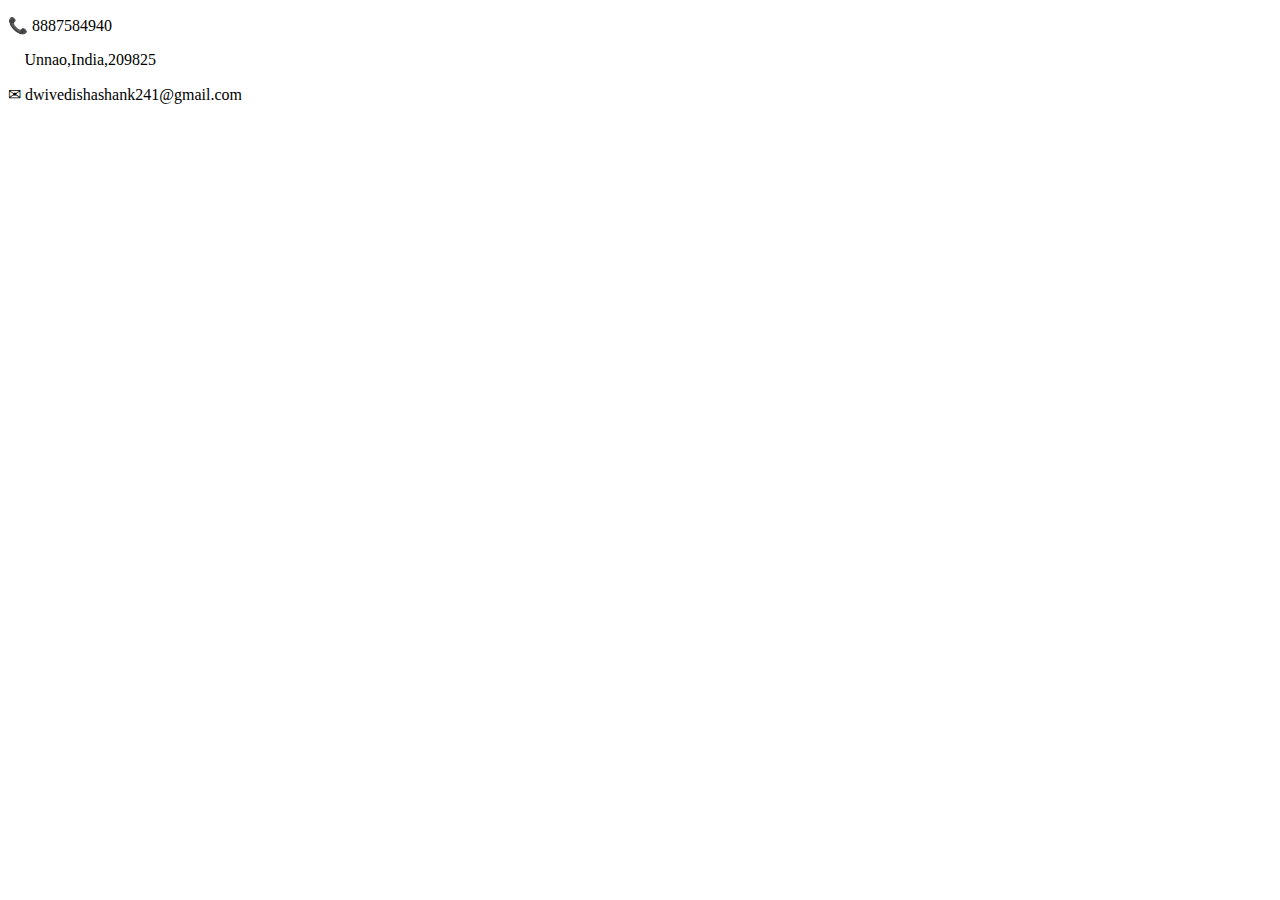
==== ContactMe.html @ 94e1aa7f "Add initial cv website files" ====
<!DOCTYPE html>
<html>
  <head>
    <meta charset="utf-8">
    <link rel="stylesheet" href="css/style.css">
  </head>
  <body>
    <p>&#128222; 8887584940</p>
  <p> &#xf041; Unnao,India,209825<p>
    <p>&#9993; dwivedishashank241@gmail.com</p>
    <form>
  </body>
</html>
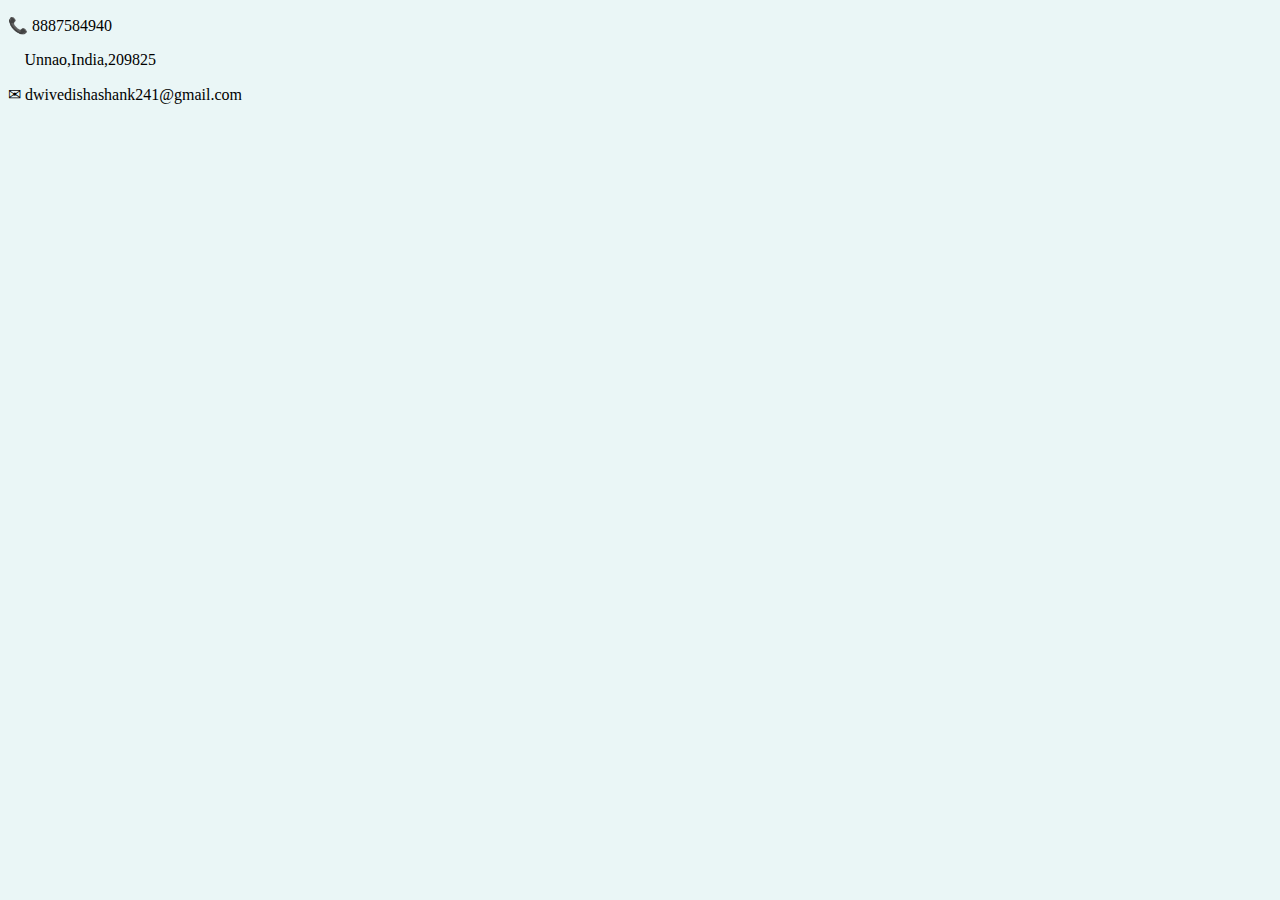
==== commit 10d3eb7e: "Update ContactMe.html" ====
--- a/ContactMe.html
+++ b/ContactMe.html
@@ -2,7 +2,7 @@
 <html>
   <head>
     <meta charset="utf-8">
-    <link rel="stylesheet" href="css/style.css">
+    <link rel="stylesheet" href="style.css">
   </head>
   <body>
     <p>&#128222; 8887584940</p>
--- a/style.css
+++ b/style.css
@@ -0,0 +1,16 @@
+body{
+  background-color: #EAF6F6;
+}
+hr{
+  border-style: none;
+  border-top-style: dotted;
+  border-color: grey;
+  border-width: 5px;
+  width: 15%;
+}
+h1{
+  color: #9C254D;
+}
+h4{
+  color: #F49D1A;
+}
